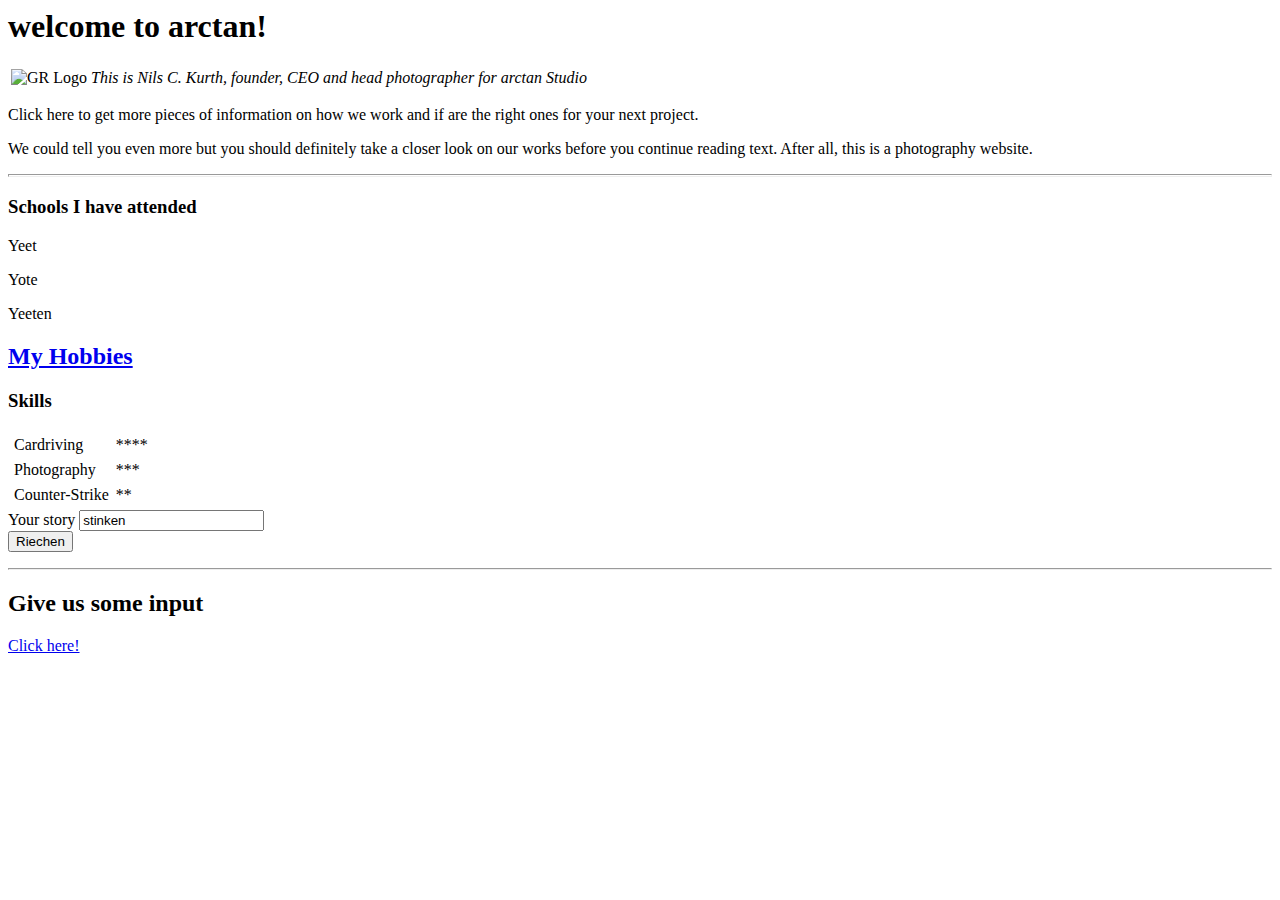
==== index.html @ 63052065 "Add files via upload" ====
<!DOCTYPE <!DOCTYPE html>
<html>

<head>
    <meta charset="utf-8">
    <meta http-equiv="X-UA-Compatible" content="IE=edge">
    <title>arctan Studio</title>
    <meta name="description" content="">
    <meta name="viewport" content="width=device-width, initial-scale=1">
    <link rel="stylesheet" href="">
    <h1><strong>welcome to arctan!</strong></h1>
    <p></p>

</head>

<body>
    <table>
        <tr>
            <td><img src="https://pbs.twimg.com/profile_images/1247675031825649666/ZuFOEndd_400x400.jpg" alt="GR Logo"></td>
            <td><p><em>This is Nils C. Kurth, founder, CEO and head photographer for arctan Studio</em></p></td>
        </tr>
    </table>    
    <p></p>
    <p>Click here to get more pieces of information on how we work and if are the right ones for your next project.
    <p></p>
    We could tell you even more but you should definitely take a closer look on our works before you continue reading
    text. After all, this is a photography website.
    </p>
    <hr size = "3">
    <h3>Schools I have attended</h3>
    <p>Yeet</p>
    <p>Yote</p>
    <p>Yeeten</p>

    <h2><a href="hobbies.html">My Hobbies</a></h2>

    <h3>Skills</h3>
    <table cellspacing = "5">
        <tr>
            <td>Cardriving</td>
            <td>****</td>
        </tr>
        <tr>
            <td>Photography</td>
            <td>***</td>
        </tr>
        <tr>
            <td>Counter-Strike</td>
            <td>**</td>
        </tr>
    </table>

    <form action="">
        <label for="">Your story</label>
        <input type="text" value="stinken">
        <br>
        <input type="submit" value="Riechen">
    </form>

    <hr>
    <p></p>
    <h2>Give us some input</h2>
    <p><a href="inputs.html">Click here!</a></p>
    

    <script src="" async defer></script>
</body>

</html>
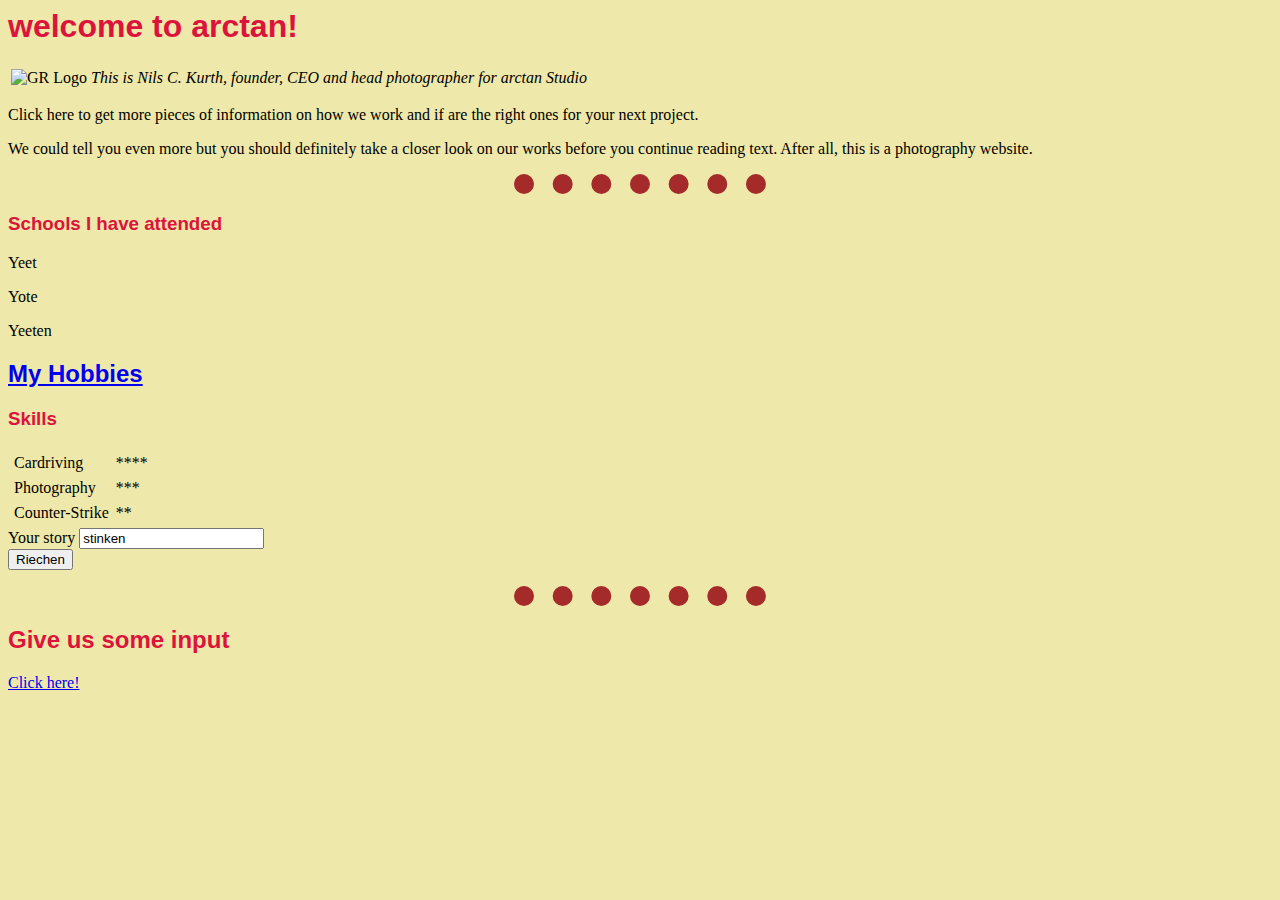
==== commit a27c8b1f: "Update index.html" ====
--- a/index.html
+++ b/index.html
@@ -7,7 +7,7 @@
     <title>arctan Studio</title>
     <meta name="description" content="">
     <meta name="viewport" content="width=device-width, initial-scale=1">
-    <link rel="stylesheet" href="">
+    <link rel="stylesheet" href="styles.css">
     <h1><strong>welcome to arctan!</strong></h1>
     <p></p>
 
@@ -66,4 +66,4 @@
     <script src="" async defer></script>
 </body>
 
-</html>+</html>
--- a/styles.css
+++ b/styles.css
@@ -0,0 +1,18 @@
+body {
+    background-color: palegoldenrod;
+}
+
+hr {
+    color: brown;
+    height: 0px;
+    width: 20%;
+    border-style: none;
+    border-top-style: dotted;
+    border-width: 20px;
+}
+
+
+h1, h2, h3, h4, h5, h6 {
+    color: crimson;
+    font-family: Arial, Helvetica, sans-serif;
+}